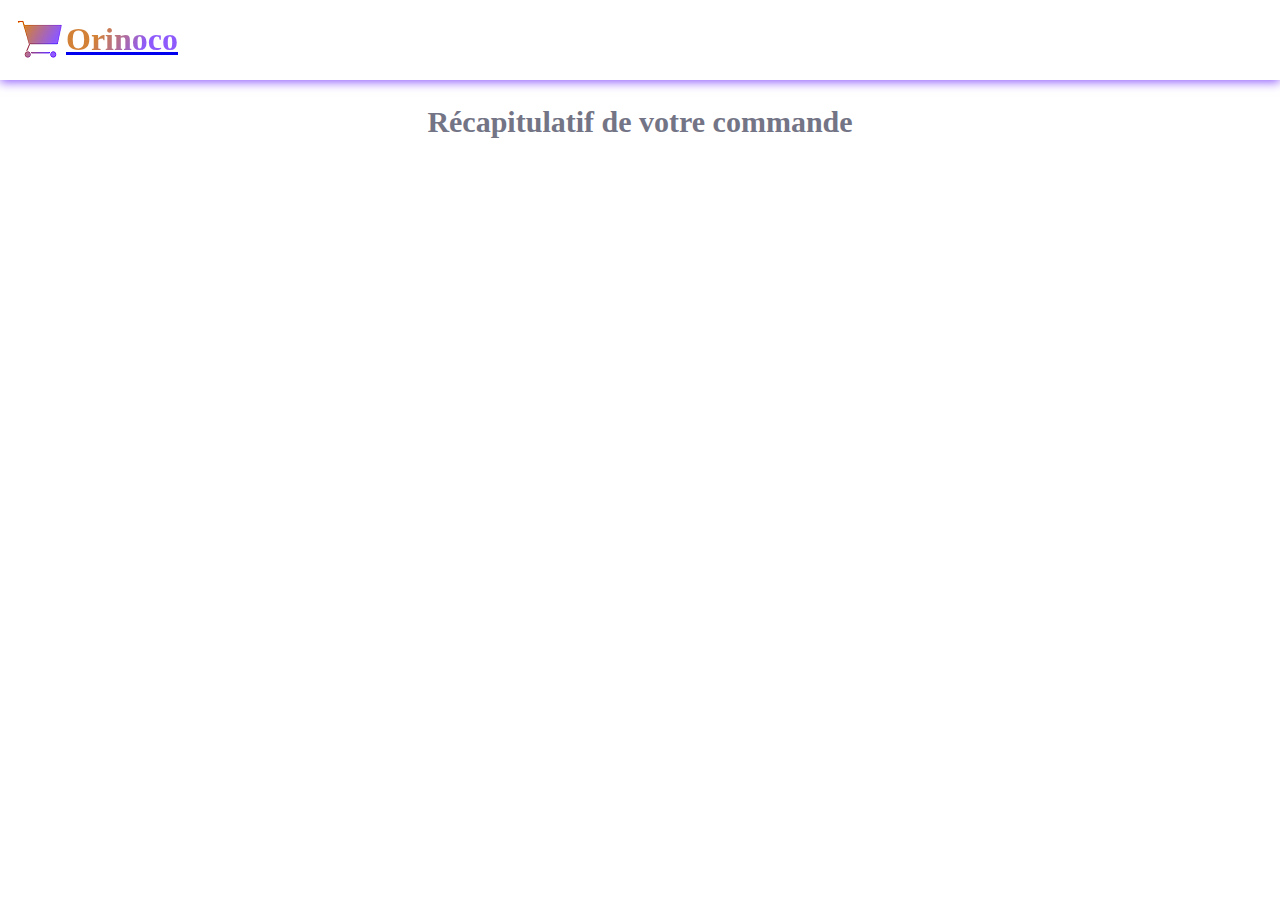
==== html/panier.html @ 64d58469 "210920" ====
<!DOCTYPE html>
<html lang="en">
<head>
    <meta charset="UTF-8">
    <meta name="viewport" content="width=device-width, initial-scale=1.0">
    <title>Détails produit</title>
    <link rel="stylesheet" href="../css/panier.css">
</head>
<body id="body">  
    <header  id="header" >
        <a href="../index.html">
            <img  id="logo" src = " ../images/logo.png " alt = "logo Orinoco" />
            <h1> Orinoco </h1 >
        </a>
    </header >

    <main id="main">
        <h2 > Récapitulatif de votre commande </h2 >  
        <ul id="list-products"> </ul>   
    </main>   

    <script src="../js/panier.js"></script>
</body>
</html>
---- css/panier.css ----
body {
    margin:auto;
}
a{
    height: 20%;
    padding: 0 0 0 1rem;
    display: flex;    
    align-items: center;
    box-shadow: 0px 2px 10px #8e5afc;
   
}
h1{
    background: linear-gradient(120deg, #d38137 30%, #8e5afc 70%);
    -webkit-background-clip: text;
    -webkit-text-fill-color: transparent;
}
#logo{
    height: 70%;
}
#main{

    width: 100%;
    display: flex;
    flex-direction: column;
    align-items: center;
}
h2{
    display: flex;
    color: #737485;   
    font-size: 30px;
}
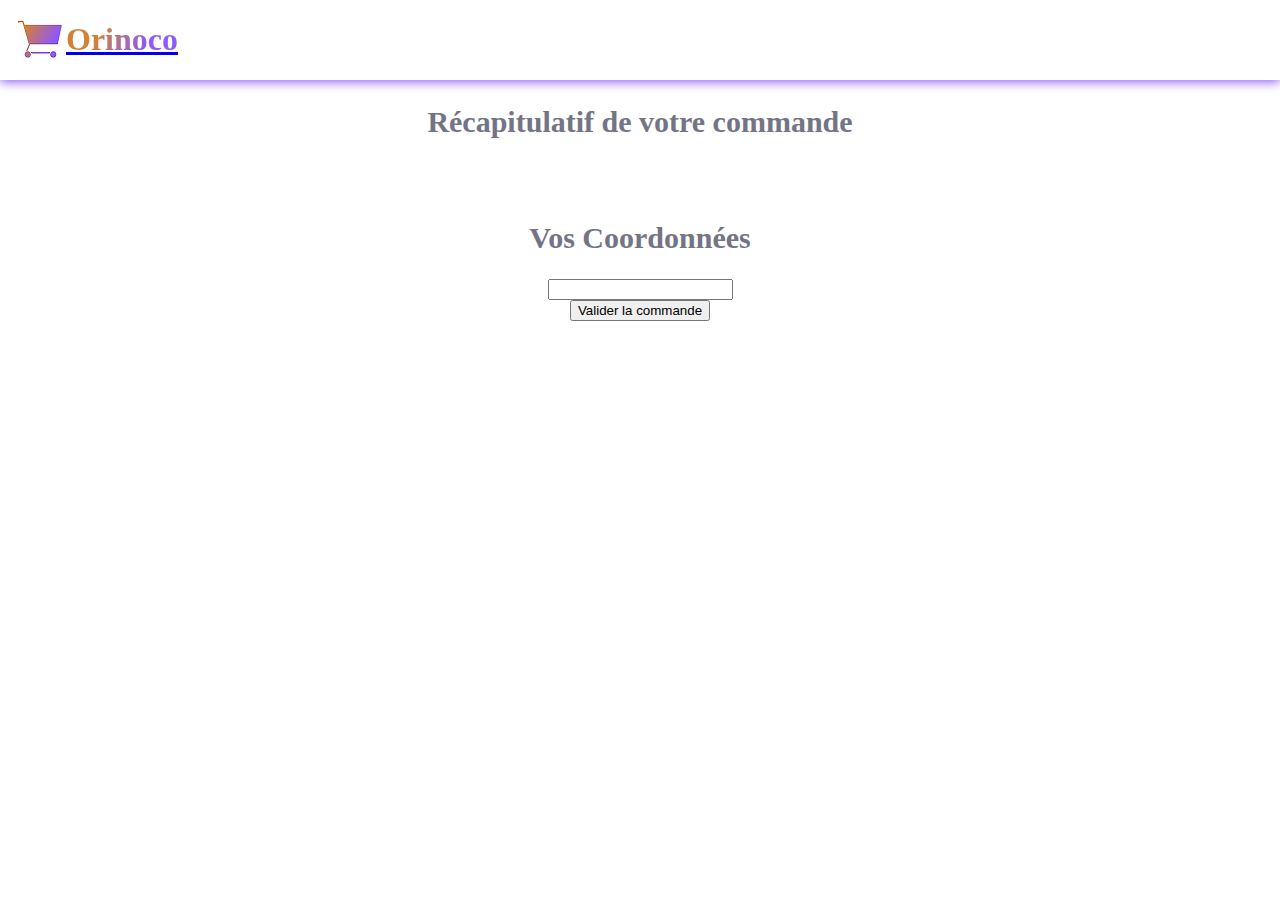
==== commit f2eca49f: "280910" ====
--- a/html/panier.html
+++ b/html/panier.html
@@ -16,7 +16,10 @@
 
     <main id="main">
         <h2 > Récapitulatif de votre commande </h2 >  
-        <ul id="list-products"> </ul>   
+        <ul id="list-teddy"> </ul>
+        <h2>Vos Coordonnées</h2>   
+        <input  type = "text" id="name"> <!--rajouter les autres en html?-->
+        <input type="submit" id="btn-validation" class="btn btn-success " value='Valider la commande' onclick="envoyer()"/>    
     </main>   
 
     <script src="../js/panier.js"></script>
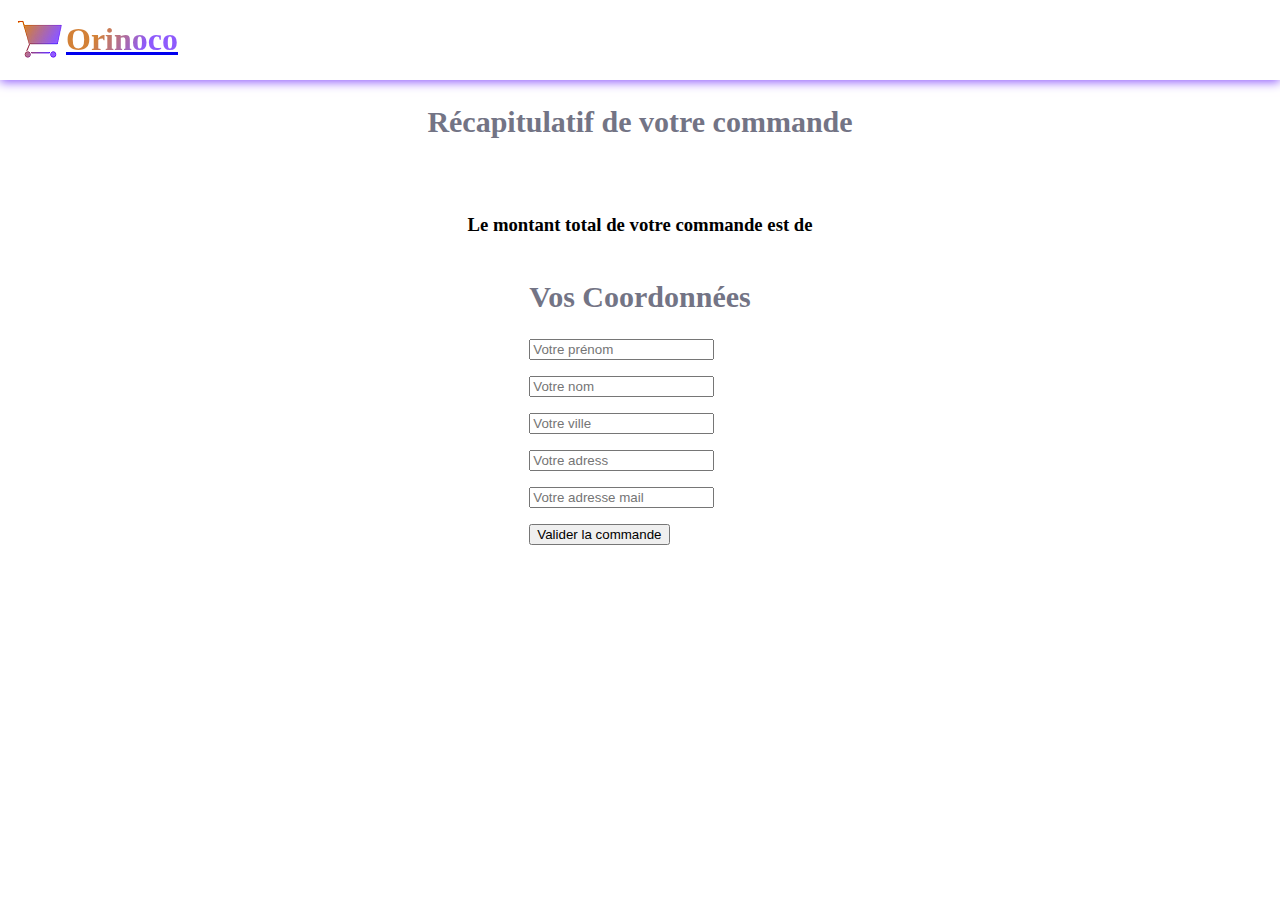
==== commit a8273244: "300920" ====
--- a/html/panier.html
+++ b/html/panier.html
@@ -7,7 +7,7 @@
     <link rel="stylesheet" href="../css/panier.css">
 </head>
 <body id="body">  
-    <header  id="header" >
+    <header id="header" >
         <a href="../index.html">
             <img  id="logo" src = " ../images/logo.png " alt = "logo Orinoco" />
             <h1> Orinoco </h1 >
@@ -17,9 +17,32 @@
     <main id="main">
         <h2 > Récapitulatif de votre commande </h2 >  
         <ul id="list-teddy"> </ul>
-        <h2>Vos Coordonnées</h2>   
-        <input  type = "text" id="name"> <!--rajouter les autres en html?-->
-        <input type="submit" id="btn-validation" class="btn btn-success " value='Valider la commande' onclick="envoyer()"/>    
+        
+        <h3>Le montant total de votre commande est de <span id='total-amount'></span></h3>
+
+        <form>
+            <h2>Vos Coordonnées</h2>   
+            <p><input type="text" id="firstname" placeholder="Votre prénom"> </p>
+            <p><input type="text" id="lastname" placeholder="Votre nom"> </p>
+            <p><input type="text" id="city" placeholder="Votre ville"> </p>
+            <p><input type="text" id="address" placeholder="Votre adress"> </p>
+            <p><input type="email" id="email" placeholder="Votre adresse mail"> </p>
+            
+            <input type="submit" id="btn-validation" class="btn btn-success " value='Valider la commande'/>    
+        </form>
+       
+        <!--
+            const myObj = {
+    contact: {
+      firstName: string,
+      lastName: string,
+      address: string,
+      city: string,
+      email: string
+    },
+    products: [] <-- array of product _id
+  }
+        -->
     </main>   
 
     <script src="../js/panier.js"></script>
--- a/css/panier.css
+++ b/css/panier.css
@@ -28,4 +28,8 @@
     display: flex;
     color: #737485;   
     font-size: 30px;
+}
+
+li img {
+    width: 80px;
 }